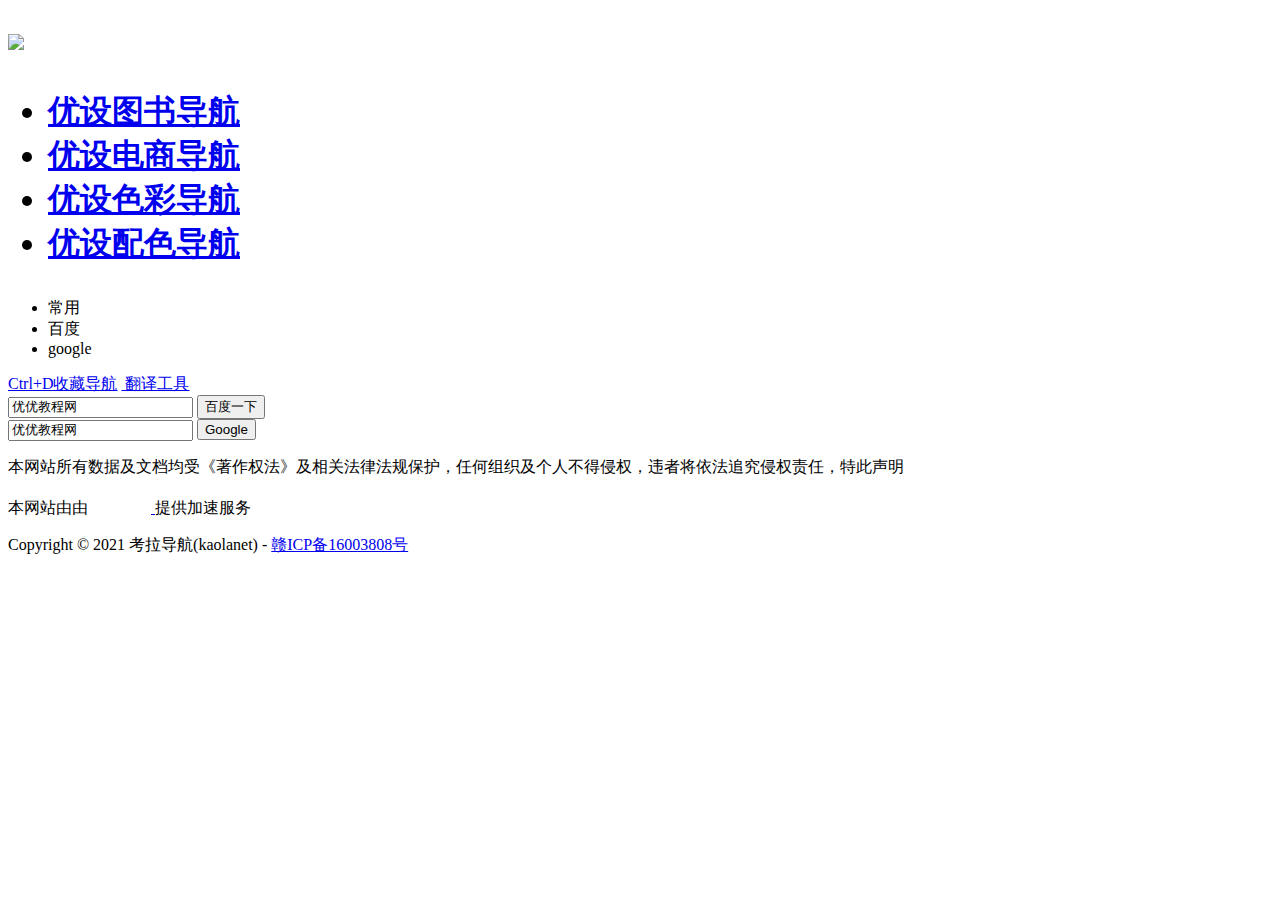
==== design.html @ bade61ec "更换logo" ====
<!DOCTYPE html>
<!-- saved from url=(0022)https://kaolanet.com/ -->
<html><head><meta http-equiv="Content-Type" content="text/html; charset=UTF-8">

<meta name="viewport" content="width=device-width,initial-scale=1,user-scalable=no">
<meta http-equiv="X-UA-Compatible" content="ie=edge">
<meta http-equiv="Expires" content="-1">
<meta http-equiv="Pragma" content="no-cache">
<meta http-equiv="Cache-control" content="no-cache">
<meta http-equiv="Cache" content="no-cache">
<title>考拉导航</title>
<meta content="设计师网站导航，设计师网址导航，优设导航，设计导航，设计师导航，UI设计，ps教程，设计教程，优秀网页设计，素材下载，用户体验，设计师招聘" name="Keywords">
<link rel="stylesheet" href="./css/fontello.css">
<link rel="stylesheet" href="./css/styles.css">
<!-- <script src="./jsonp/type.js"></script> -->
<script src="./js/wasm_exec.js"></script>
<script>
  const go = new Go();
  WebAssembly.instantiateStreaming(fetch("./wasm/main.wasm"), go.importObject).then((result) => {
    go.run(result.instance);
  });
</script>
</head>
<body class="body-home body-website">
<div class="header ">
  <div class="container">
    <h1 class="logo">
      <strong> <a href="/" title="优设导航"> <img src="./img/logo.png"> </a> </strong>
      <span class="arrow"><i class="icon-play-circled"></i><em></em></span>
      <ul class="subnav">
        <li> <a href="https://kaolanet.com/book" target="_blank">优设图书导航</a> </li>
        <li> <a href="https://kaolanet.com/shop" target="_blank">优设电商导航</a> </li>
        <li> <a href="https://color.uisdc.com/" target="_blank">优设色彩导航</a> </li>
        <li> <a href="https://color.uisdc.com/pick.html" target="_blank">优设配色导航</a> </li>      
      </ul>
    </h1>
    <div class="primary-menus">
      <ul class="selects">
        <li> 常用 </li>
        <li class="current" data-target="baidu-search"> <span>百度</span> </li>
        <li data-target="google-search"> <span>google</span> </li>
      </ul>
      <div class="cont">
        <div class="right-link">
          <a href="https://kaolanet.com/" class="add_fav" target="_blank"><i class="icon-heart"></i>Ctrl+D收藏导航</a>
          <!-- <a href="https://www.uisdc.com/about" target="_blank"><i class="icon-pen-01"></i>联系我们</a> -->
          <a href="https://translate.google.cn/" target="_blank">&nbsp;翻译工具</a>
        </div>
        <div class="left-cont">
          <form class="search" id="baidu-search" action="https://www.baidu.com/s" method="get" target="_blank">
            <input type="text" name="wd" class="s" value="优优教程网">
            <button type="submit" name="submit" class="btn">百度一下</button>
          </form>
          <form class="search hidden" id="google-search" action="https://www.google.com/search" method="get" target="_blank">
            <input type="text" name="q" class="s" value="优优教程网">
            <button type="submit" name="submit" class="btn">Google</button>
          </form>
        </div>
      </div>
    </div>
  </div>
  </div>
<!-- <div class="header-bar">
  <div class="container">
    <div class="bar-left">
      <ul class="">
        <li><a href="https://www.uisdc.com/" target="_blank">优设官网</a></li>
        <li><a href="https://kaolanet.com/" target="_blank">优设导航</a></li>
        <li><a href="https://kaolanet.com/shop/" target="_blank">电商导航</a></li>
        <li><a href="https://uiiiuiii.com/" target="_blank">优优教程网</a></li>
        <li><a href="https://uiiiuiii.com/screen/ios.htm" target="_blank">iOS设计规范</a></li>
        <li><a href="https://www.uisdc.com/tag/%E7%A5%9E%E5%99%A8%E6%8E%A8%E8%8D%90" target="_blank">神器推荐</a></li>
        <li><a href="https://pro.uisdc.com/index" target="_blank">自学好课</a></li>
        <li><a href="https://www.uisdc.com/zt" target="_blank">设计专题</a></li>
        <li><a href="https://www.uisdc.com/news" target="_blank">优设读报</a></li>      
      </ul>
    </div>
    <div class="bar-right ">
      <span>特别推荐</span>
      <a href="https://xue.uisdc.com/detail?id=5dcc1b4cddb4671468955397" target="_blank"><i><img src="./nav_img/dh-pic-6.png" alt="学版式"></i>学版式</a>
      <a href="https://xue.uisdc.com/detail?id=5d133b69d8071825ebce60c5" target="_blank"><i><img src="./nav_img/dh-pic-3.png" alt="学手绘"></i>学手绘</a>
      <a href="https://xue.uisdc.com/?c=Navigation-3" target="_blank"><i><img src="./nav_img/nav-dkt-new2018.jpg" alt="优设大课堂"></i>优设大课堂</a>    
    </div>
  </div>
</div> -->
<div class="header-recommend"></div>
<!-- <div class="header-recommend">
  <div class="container">
    <div class="focus ">
      <span>大家正在关注：</span>
      <a class="" href="https://www.uisdc.com/news" target="_blank" style="animation-delay: 0s;">今天设计圈有啥新鲜事</a> 
      <a class="" href="https://www.uisdc.com/designer-self-study-2" target="_blank" style="animation-delay: 0.1s;">设计师完全自学指南</a> 
      <a class="" href="https://pro.uisdc.com/index" target="_blank" style="animation-delay: 0.2s;">海量优质设计课程</a> 
      <a class="" href="http://weibo.com/1773655610/DBAGHE7bU" target="_blank" style="animation-delay: 0.3s;">高质量免费图库</a> 
      <a class="hide" href="https://www.uisdc.com/knockout-2-0" target="_blank" style="animation-delay: 0s;">PS抠图神器</a> 
      <a class="hide" href="https://www.uisdc.com/tag/%E9%85%8D%E8%89%B2" target="_blank" style="animation-delay: 0.1s;">网页配色基础</a> 
      <a class="hide" href="https://www.uisdc.com/category/hot-download/texture-and-background" target="_blank" style="animation-delay: 0.2s;">纹理打包下载</a> 
      <a class="hide" href="http://weibo.com/1773655610/DAQndaZqy" target="_blank" style="animation-delay: 0.3s;">响应式设计原则</a>     
    </div>
    <div class="link ">
      <a class="" href="https://www.uisdc.com/" target="_blank"><i class="icon-fire"></i> 除了看作品，决定你上限的是到优设每日提炼设计思维和打开眼界格局</a>
      <a class="hide" href="https://uiiiuiii.com/" target="_blank"><i class="icon-fire"></i> 免费自学PS、AI、AE、C4D ！ 学教程找灵感就上优优网</a>    
    </div>
  </div>
</div> -->
<div class="content">
  <div class="container">
    <div class="row">
      <div class="col-md-1 sidebar">
        <div class="content-sidebar">
        	<dl id="goto">
            <!-- 菜单导航 -->
        	</dl>
        </div>
      </div>
      <div id="nav_content" class="col-md-11">
        <!-- <div class="content-linkto ">
        	<a class="hide" href="https://www.uisdc.com/uisdc-vip-2" target="_blank">
        		<img src="./nav_img/uisdc-vip-nav.jpg" alt="img">
        	</a>
        	<a class="" href="https://xue.uisdc.com/detail?c=uisdc-banner&amp;id=5cb6ff4c0f29d0571d4fb7e4" target="_blank">
        		<img src="./nav_img/uisdc-r-dkt10263.jpg" alt="img">
        	</a>
        </div> -->
      </div>
    </div>
  </div>
</div>
<div class="footer-widgets">
  <div class="container">
    <div class="row">
      <div class="col-md-1"></div>
      <div class="col-md-11">
        <div class="row footer-widgets-items">
          <div class="col-sm-6 col-md-3">
            <!-- <div class="widget widget-sjs">
              <h2><a href="https://www.uisdc.com/category/site-recommend" target="_blank">设计师神器</a></h2>
              <div class="cont">
                <a href="http://weibo.com/1773655610/ygfSOCdC8" target="_blank" title="玲珑小法器myRuler，屏幕测量工具"><i class="icon-ruler"></i></a>
                <a href="https://www.uisdc.com/assistor-ps-introduction-1" target="_blank" title="切图标记外挂神器ASSISTOR"><i class="icon-assister"></i></a>
                <a href="https://www.uisdc.com/bezier-curves-pen-tool-website" target="_blank" title="边玩边学！帮你轻松掌握钢笔工具的游戏酷站"><i class="icon-pen"></i></a>
                <a href="https://www.uisdc.com/p2735" target="_blank" title="PS 参考线插件GuideGuide下载及使用说明"><i class="icon-guide"></i></a>
                <a href="https://www.uisdc.com/slicy-mac" target="_blank" title="解放设计师的切图神器Slicy"><i class="icon-slice"></i></a>
                <a href="http://weibo.com/1773655610/ydkbnoPIH" target="_blank" title="神器推荐：PS磨皮优化滤镜Portraiture2"><i class="icon-ps"></i></a>
                <a href="http://weibo.com/1773655610/zfUsAhXcM" target="_blank" title="神器推荐：spoon！让你在win7系统也可开IE6测试"><i class="icon-win"></i></a>
                <a href="http://weibo.com/1773655610/yjK1C9DpH" target="_blank" title="推荐：全能取色神器pixeur"><i class="icon-pick"></i></a>
                <a href="https://www.uisdc.com/whats-new-for-designers-november" target="_blank" title="20个设计师必备工具推荐"><i class="icon-tool"></i></a>
              </div>
            </div> -->
          </div>
          <div class="col-sm-6 col-md-3">
            <!-- <div class="widget widget-product">
              <h2><a href="https://www.uisdc.com/hunters" target="_blank">大产品 小细节</a></h2>
              <div class="cont">
                <ul>
                  <li><a href="https://www.uisdc.com/hunter/0221442299.html" target="_blank"><i>1</i>让用户个性化设置桌面图标会模糊产品自身的辨识度吗？</a></li>
                  <li><a href="https://www.uisdc.com/hunter/0221442302.html" target="_blank"><i>2</i>喜马拉雅App的「青少年模式」比其他产品好在哪里？</a></li>
                  <li><a href="https://www.uisdc.com/hunter/0221442226.html" target="_blank"><i>3</i>你会开启爱奇艺的「只看TA」模式来提升追剧效率吗？</a></li>
                  <li><a href="https://www.uisdc.com/hunter/0221442223.html" target="_blank"><i>4</i>「钉钉」是如何解决工作群太多不易区分的问题的？</a></li>
                  <li><a href="https://www.uisdc.com/hunter/0221441751.html" target="_blank"><i>5</i>原来游戏推广还能这么玩儿？</a></li>
                  <li><a href="https://www.uisdc.com/hunter/0221441754.html" target="_blank"><i>6</i>英雄联盟手游凭什么获选App Store年度游戏？</a></li>
                  <li><a href="https://www.uisdc.com/hunter/0221441595.html" target="_blank"><i>7</i>「淘宝」也上线了「一起逛」社交功能了？</a></li>
                  <li><a href="https://www.uisdc.com/hunter/0221441592.html" target="_blank"><i>8</i>新版Chrome是如何提升用户的页面分享体验的？</a></li>
                  <li><a href="https://www.uisdc.com/hunter/0221441415.html" target="_blank"><i>9</i>MasterGo ：如何快速将手机端设计稿适配成其他设备尺寸？</a></li>
                </ul>
              </div>
            </div> -->
          </div>
          <div class="col-sm-6 col-md-3">
            <!-- <div class="widget widget-wechat">
              <h2>官方微信</h2>
              <div class="cont">
                <div class="wechat-img"><img src="./nav_img/uisdc-18-qrcode.jpg" alt="wechat"></div>
                <p>扫描微信号：<span>youshege</span></p>
                <p class="p2"><span>每天官微五分钟，一年萌新变大神</span><i>(๑•̀ㅂ•́)و✧</i></p>
              </div>
            </div> -->
          </div>
          <div class="col-sm-6 col-md-3">
            <!-- <div class="widget widget-site ">
              <h2>已收录人气酷站</h2>
              <div class="cont">
                <div class="count"><strong>520</strong>个 </div>
                <p><i class="icon-time"></i>导航更新日期 2021-11-20</p>
                <h4>还有更赞的 <a href="https://www.uisdc.com/comeon" target="_blank"><i class="icon-pen-01"></i> 我来推荐</a> </h4>
                <h6>Design: <a href="https://weibo.com/p/1005053058062013" target="_blank">@启番</a> <a href="https://weibo.com/u/1834124344" target="_blank">@Xiaobai</a></h6>
                <h6>Coding: <a href="https://xue.uisdc.com/web2/" target="_blank">@Lizus</a></h6>
              </div>
            </div> -->
          </div>
        </div>
      </div>
    </div>
  </div>
</div>
<div class="footer-copyright ">
  <div class="container">
    <p>本网站所有数据及文档均受《著作权法》及相关法律法规保护，任何组织及个人不得侵权，违者将依法追究侵权责任，特此声明</p>
    <!-- <p>
      <span><a href="https://www.uisdc.com/friendlink" target="_blank">友情链接</a></span>
      <span><a href="https://www.uisdc.com/ad" target="_blank">广告合作</a></span>
      <span><a href="https://www.uisdc.com/contact" target="_blank">联系我们</a></span>
      <span><a href="https://www.uisdc.com/about" target="_blank">关于我们</a></span>
      <span><a href="https://weibo.com/uidesign" target="_blank">@优秀网页设计</a></span>
      <span><a href="https://uiiiuiii.com/" target="_blank">优优网</a></span>
    </p> -->
    <p>
      <span>本网站由由
        <a href="https://www.upyun.com/?utm_source=lianmeng&amp;utm_medium=referral" target="_blank" title="又拍云">
          <img height="30" style="margin-bottom: -11px" src="./img/ypyun_logo.png">
        </a>提供加速服务</span>
    </p>
    <p>Copyright © 2021 考拉导航(kaolanet) - <a href="https://beian.miit.gov.cn/" target="_blank">赣ICP备16003808号</a></p>
  </div>
  </div>
<div class="fixed-bar">
	<!-- <a class="fixed-weibo" href="https://weibo.com/uidesign" target="_blank"><span><i class="icon-sina"></i></span></a>
	<a class="fixed-wechat" href="https://kaolanet.com/#"><span><i class="icon-wechat"></i></span>
		<div class="wechat_div">
			<div class="thumb">
				<img src="./nav_img/hao_wechat.jpg" alt="wechat">
			</div>
			<div class="wechat_info">
				<h3>优设官方微信</h3>
				<h4>50万设计师关注</h4>
				<p>微信号：youshege</p>
			</div>
		</div>
	</a> -->
	<div id="back-top"><a href="https://kaolanet.com/#" alt="返回顶部"><span><i class="icon-up"></i></span></a></div>
</div>
<script src="./js/hao.js" charset="utf-8"></script>
</body>
</html>
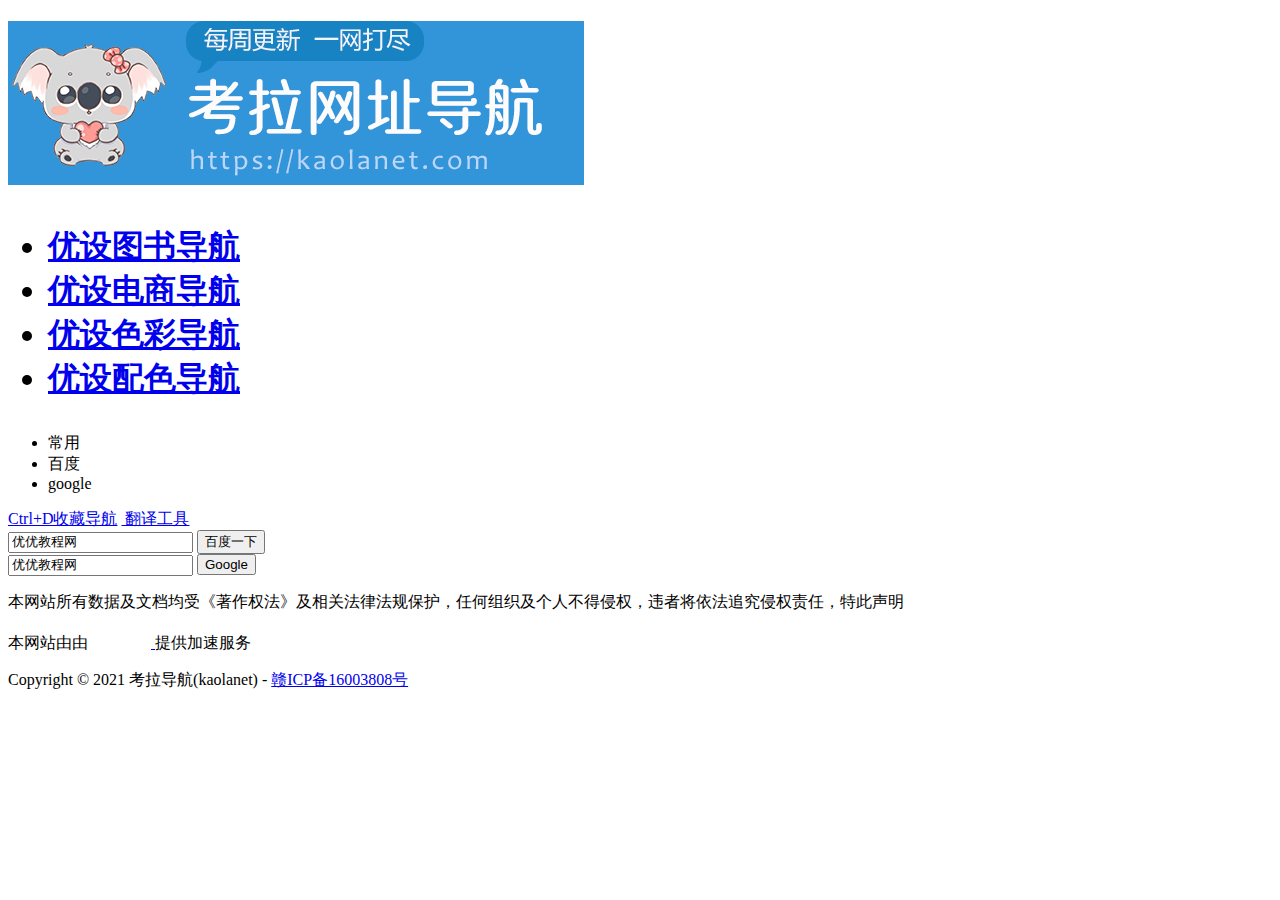
==== commit 90d17588: "完善返回顶部" ====
--- a/design.html
+++ b/design.html
@@ -25,7 +25,7 @@
 <div class="header ">
   <div class="container">
     <h1 class="logo">
-      <strong> <a href="/" title="优设导航"> <img src="./img/logo.png"> </a> </strong>
+      <strong> <a href="/" title="优设导航"> <img src="./img/kaola.png"> </a> </strong>
       <span class="arrow"><i class="icon-play-circled"></i><em></em></span>
       <ul class="subnav">
         <li> <a href="https://kaolanet.com/book" target="_blank">优设图书导航</a> </li>
@@ -227,7 +227,7 @@
 			</div>
 		</div>
 	</a> -->
-	<div id="back-top"><a href="https://kaolanet.com/#" alt="返回顶部"><span><i class="icon-up"></i></span></a></div>
+	<div id="back-top"><div><span><i class="icon-up"></i></span></div></div>
 </div>
 <script src="./js/hao.js" charset="utf-8"></script>
 </body>
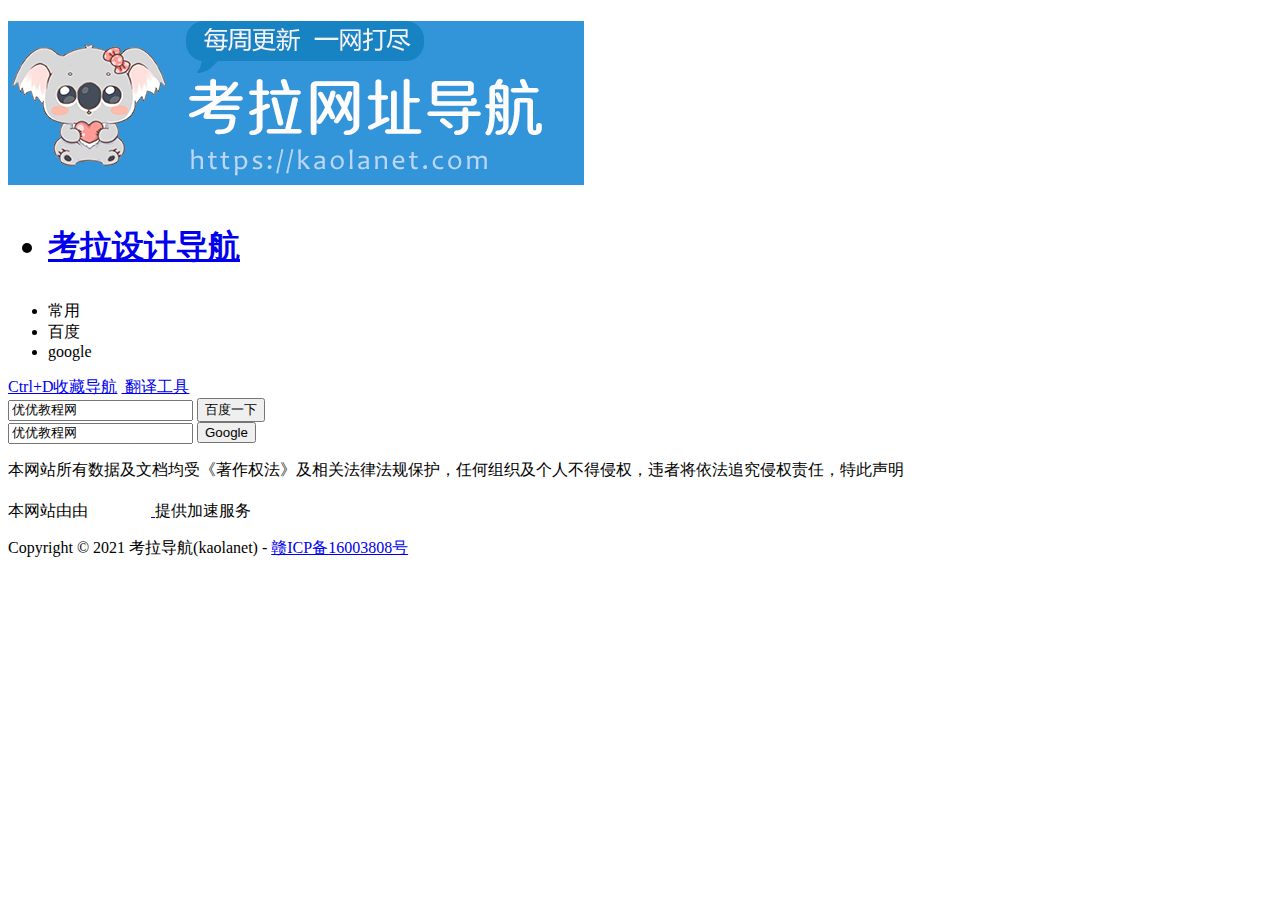
==== commit 550faa06: "图标" ====
--- a/design.html
+++ b/design.html
@@ -9,7 +9,8 @@
 <meta http-equiv="Cache-control" content="no-cache">
 <meta http-equiv="Cache" content="no-cache">
 <title>考拉导航</title>
-<meta content="设计师网站导航，设计师网址导航，优设导航，设计导航，设计师导航，UI设计，ps教程，设计教程，优秀网页设计，素材下载，用户体验，设计师招聘" name="Keywords">
+<link rel="shortcut icon" type="image/x-icon" href="/favicon.ico?">
+<meta content="考拉网站导航，程序员网址导航，设计导航，设计师导航，UI设计，优秀网页设计，素材下载，用户体验" name="Keywords">
 <link rel="stylesheet" href="./css/fontello.css">
 <link rel="stylesheet" href="./css/styles.css">
 <!-- <script src="./jsonp/type.js"></script> -->
@@ -28,10 +29,7 @@
       <strong> <a href="/" title="优设导航"> <img src="./img/kaola.png"> </a> </strong>
       <span class="arrow"><i class="icon-play-circled"></i><em></em></span>
       <ul class="subnav">
-        <li> <a href="https://kaolanet.com/book" target="_blank">优设图书导航</a> </li>
-        <li> <a href="https://kaolanet.com/shop" target="_blank">优设电商导航</a> </li>
-        <li> <a href="https://color.uisdc.com/" target="_blank">优设色彩导航</a> </li>
-        <li> <a href="https://color.uisdc.com/pick.html" target="_blank">优设配色导航</a> </li>      
+        <li> <a href="/design" target="_blank">考拉设计导航</a> </li>
       </ul>
     </h1>
     <div class="primary-menus">
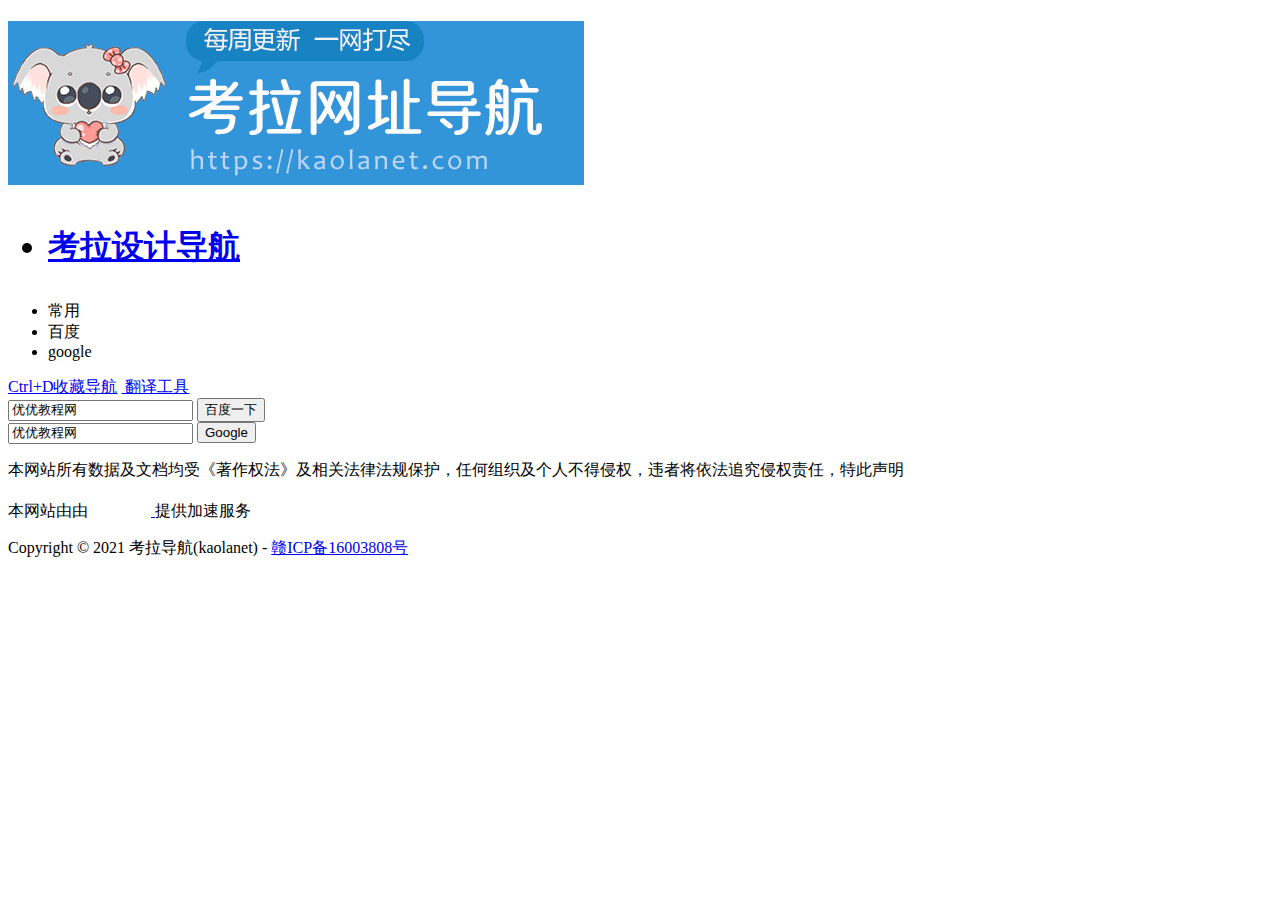
==== commit d7aa3a76: "添加导航" ====
--- a/design.html
+++ b/design.html
@@ -20,6 +20,36 @@
   WebAssembly.instantiateStreaming(fetch("./wasm/main.wasm"), go.importObject).then((result) => {
     go.run(result.instance);
   });
+  // 判断是否初始化函数，初始化后开始加载远程数据
+  var timer
+  var func_load = false
+  window.addEventListener('DOMContentLoaded', () => {
+    timer = setInterval("checkFunc()","200");
+  });
+  function checkFunc(){
+    try {
+      if(typeof add_nav_content === "function") {
+        clearTimeout(timer)
+        func_load = true
+        console.log("is function");
+        // jsonp远程调用函数
+        var url = "./jsonp/design.js";
+        jQuery.ajax({
+          url: url,
+          type: "GET",
+          dataType: "jsonp",  //指定服务器返回的数据类型
+          // jsonpCallback: "add_nav_content",  //指定回调函数名称
+          success: function (data) {
+            console.info("调用success");
+            Sidebar(jQuery);
+          }
+        });
+      } else { //不是函数
+        func_load = false
+        console.log("not is function");
+      }
+    } catch(e) {}
+  }
 </script>
 </head>
 <body class="body-home body-website">
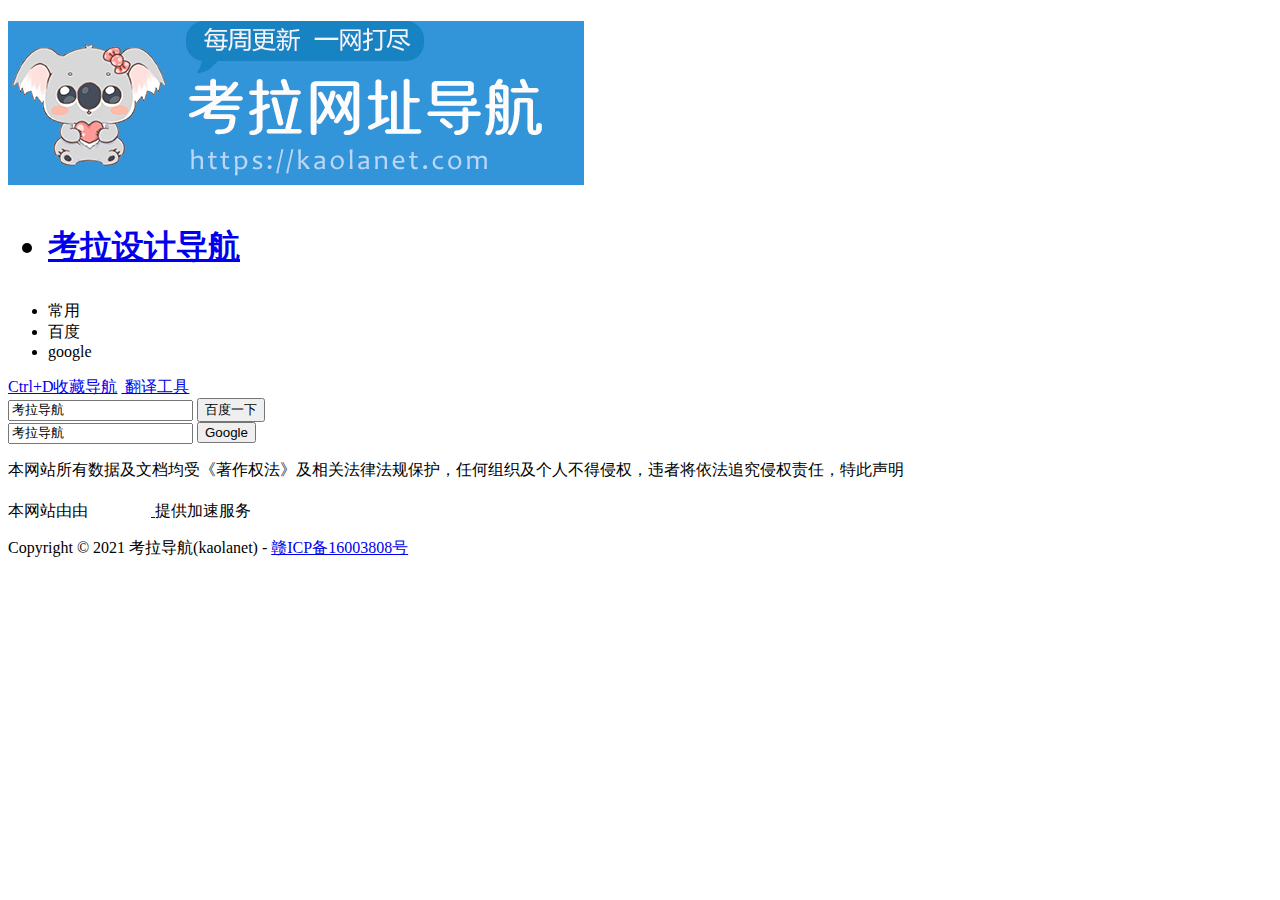
==== commit b86fb5d9: "修改边栏导航" ====
--- a/design.html
+++ b/design.html
@@ -50,6 +50,33 @@
       }
     } catch(e) {}
   }
+
+  window.onload=function(){
+    content_sidebar_current(jQuery);
+    // 选择需要观察变动的节点
+    const targetNode = document.getElementById('nav_content');
+    // console.log(targetNode)
+    // 观察器的配置（需要观察什么变动）
+    const config = { attributes: true, childList: true, subtree: true };
+    // 当观察到变动时执行的回调函数
+    const callback = function(mutationsList, observer) {
+      // Use traditional 'for loops' for IE 11
+      for(let mutation of mutationsList) {
+        if (mutation.type === 'childList') {
+          // 添加或删除了子节点
+          sidebar(jQuery);
+        }  else  if (mutation.type === 'attributes') {
+          // 属性有变化
+        }
+      }
+    };
+    // 创建一个观察器实例并传入回调函数
+    const observer = new MutationObserver(callback);
+    // 以上述配置开始观察目标节点
+    observer.observe(targetNode, config);
+    // 之后，可停止观察
+    // observer.disconnect();
+  }
 </script>
 </head>
 <body class="body-home body-website">
@@ -76,11 +103,11 @@
         </div>
         <div class="left-cont">
           <form class="search" id="baidu-search" action="https://www.baidu.com/s" method="get" target="_blank">
-            <input type="text" name="wd" class="s" value="优优教程网">
+            <input type="text" name="wd" class="s" value="考拉导航">
             <button type="submit" name="submit" class="btn">百度一下</button>
           </form>
           <form class="search hidden" id="google-search" action="https://www.google.com/search" method="get" target="_blank">
-            <input type="text" name="q" class="s" value="优优教程网">
+            <input type="text" name="q" class="s" value="考拉导航">
             <button type="submit" name="submit" class="btn">Google</button>
           </form>
         </div>
